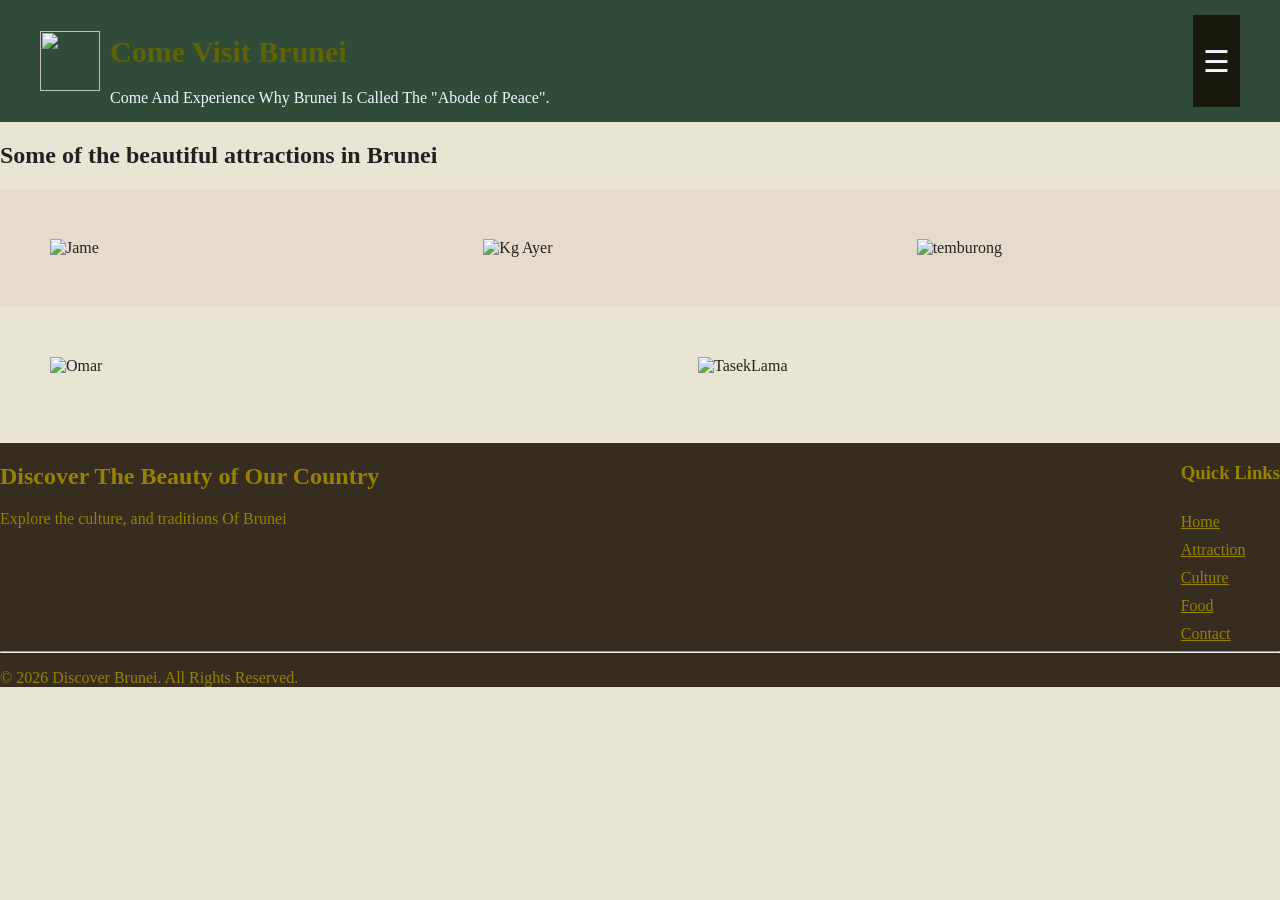
==== attraction.html @ 796202ab "Add files via upload" ====
<!DOCTYPE html>
<html lang="en">
<head>
    <meta charset="UTF-8">
    <meta name="viewport" content="width=device-width, initial-scale=1.0">
    <title>Document</title>
    <link rel="stylesheet" href="style.css">
    <script src="script.js" defer></script>
</head>
<body>
    <main>
        <header>
        <div class="logo">
            <img src="image/logo.png">
            <div class="logo-text">
                <h1>Come Visit Brunei</h1>
                <P>Come And Experience Why Brunei Is Called The "Abode of Peace".</P>
            </div>
        </div>
        <button id="menuBtn">☰</button>
        <nav id="navMenu">
            <ul>
                <li><a href="Home.html">Home</a></li>
                <li><a href="attraction.html">Attraction</a></li>
                <li><a href="culture.html">Culture</a></li>
                <li><a href="food.html">Food</a></li>
                <li><a href="contact.html">Contact</a></li>
            </ul>
        </nav>
    </header>
    <section id="attraction">
        <h2>Some of the beautiful attractions in Brunei</h2>
        <div class="attraction-container">
            <article class="attraction-card">
                <img src="image/Jame Asr.jpg" alt="Jame">
                <div class="image-details">
                    <h3>Jame' Asr Hassanil Bolkiah Mosque</h3>
                    <p>Located in Bandar Seri Begawan. It is the largest mosque in Brunei. The mosque features 29 golden domes, surrounded by beautiful landscaped gardens and fountains.</p>
                </div>
            </article>
            <article class="attraction-card">
                <img src="image/Kg Ayer.jpg" alt="Kg Ayer">
                <div class="image-details">
                    <h3>Kampong Ayer or Venice of the East</h3>
                    <p>A village that was build on water where it is home to all classes of citizens in Brunei. Visitors will go and use a water taxi to go across with a payment of $1.</p>
                </div>
            </article>
            <article class="attraction-card">
                <img src="image/temburong.jpg" alt="temburong">
                <div class="image-details">
                    <h3>Ulu Temburong National Park</h3>
                    <p>Located un th eastermost of Brunei called Temburong. This is the first national park that was protected since 1991.</p>
                </div>
            </article>
        </div>
    </section>
        <div class="flex-container">
            <article class="attraction-card">
                <img src="image/omar ali.jpg" alt="Omar">
                <div class="image-details">
                    <h3>Omar Ali Saifuddien Mosque</h3>
                    <p>Located in Bandar Seri Begawan. It has a gold dome that dominates the city's skyline. Interior is decorated with rugs from Saudi Arabia and walls made from Italian marble.</p>
                </div>
            </article>
            <article class="attraction-card">
                <img src="image/tasek.jpg" alt="TasekLama">
                <div class="image-details">
                    <h3>Tasek Lama</h3>
                    <p>An urban park also located at Bandar Seri Begawan. The key features and attractions here is the waterfall and lake.</p>
                </div>
            </article>
    </main><br>
    <footer>
        <div class="footer-container">
            <div class="footer-about">
                <h2>Discover The Beauty of Our Country</h2>
                <p>Explore the culture, and traditions Of Brunei</p><br>
            </div>
            <div class="footer-link">
                <h3>Quick Links</h3>
                <a href="Home.html">Home</a>
                <a href="attraction.html">Attraction</a>
                <a href="culture.html">Culture</a>
                <a href="food.html">Food</a>
                <a href="contact.html">Contact</a>
            </div>
        </div>
        <hr>
        <p>© 2026 Discover Brunei. All Rights Reserved.</p>
    </footer>
</body>
</html>
---- style.css ----
body {
    margin: 0;
    font-family: 'Times New Roman', sans-serif;
    background-color: #E9E5D5;
    color: #242020;
}

header {
    background-color: #304B38;
    display: flex;
    justify-content: space-between;
    padding: 15px 40px;
}

.hero{
    position: relative;
    height: 600px;
    display: flex;
    justify-content: center;
    align-items: center;
    text-align: center;
    overflow: hidden;
}

.intro {
    position: relative;
    color: #014614;
    z-index: 2;
    font-size: 70px;
    text-align: center;
}

video {
     position: absolute;
    top: 0;
    left: 0;
    width: 100%;
    height: 90%;
    object-fit: cover;
}

.logo{
    display: flex;
    align-items: center;
    gap: 10px;
}

.logo img{
    width: 60px;
    height: 60px;
    object-fit: contain;
}

.logo-text{
    display: flex;
    flex-direction: column ;
}

.logo-text h1{
    font-size: 30px;
    color: #606303;
}

.logo-text p{
    color:aliceblue;
    margin: 0;
}

#menuBtn {
    background-color: #18180c;
    color: aliceblue;
    font-size: 30px;
    cursor: pointer;
    padding: 7px 10px;
    border: none;
}

header {
    position: relative;
}

#navMenu {
    display: none;
    position: absolute;
    right: 0;
    width: 150px;
    top: 100%;
    padding: 180;
    background-color: #362c20a4;
    z-index: 100;
}

#navMenu.show{
    display: block;
}

#navMenu ul{
    display: block;
    list-style: none;
    padding: 0;
    margin: 0;
}

#navMenu li {
    padding: 12px;
    text-align: center;
}

#navMenu li:hover {
    background-color: #8f7450c8;
}

#navMenu a {
    color: aliceblue;
    display: block;
}

.explore-section {
    padding: 70px 5%;
    text-align: center;
    background: #f5f0e8;
}

.explore-section h2 {
    font-size: 40px;
    color: #014614;
}

.explore-section p {
    font-size: 27px;
}

.explore-container {
    display: flex;
    gap: 25px;
    margin-top: 40px;
}

.explore-card {
    flex: 1;
    height: 400px;
    border-radius: 15px;
    overflow: hidden;
    display: flex;
    align-items: flex-end;
    background-size: cover;
    background-position: center;
    position: relative;
    opacity: 0;
    transform: translateX(100px);
    transition: 0.8s ease;
}

.explore-card.show {
    opacity: 1;
    transform: translateX(0);
}

.explore-card:nth-child(1) {
    background-image:
    linear-gradient(transparent, #000000cc),
    url("image/Jame Asr.jpg");
}

.explore-card:nth-child(2) {
    background-image:
    linear-gradient(transparent, #000000cc),
    url("image/tenunan.jpg");
}

.explore-card:nth-child(3) {
    background-image:
    linear-gradient(transparent, #000000cc),
    url("image/ambuyat.jpg");
}

.card-content {
    color: white;
    text-align: left;
    padding: 25px;
    width: 100%;
}

.card-content a {
    display: inline-block;
    padding: 10px 20px;
    background: #604200;
    color: white;
    text-decoration: none;
    border-radius: 20px;
}

.history{
    background-color: #a68a6499;
    padding: 40px;
    margin: 40px auto;
    max-width: 1100px;
    border-radius: 20px;
    text-align: center;
    box-shadow: 0 4px 10px #3f341594;
}

.history h3{
    color: #958301;
    font-size: 30px;
}

.history p{
    color:aliceblue;
    line-height: 1.3;
    font-size: 24px;
}

.history a{
    display: inline-block;
    background-color: #362c20;
    color: #958301;
    padding: 10px 16px;
    border-radius: 5px;
}

.attraction-container {
    display: flex;
    gap: 20px;
    margin-top: 20px;
    background-color: #e2d6c78c;
}

.attraction-card {
    flex: 1;
    padding: 50px;
    position: relative;
    overflow: hidden;
    border-radius: 10px;
    cursor: pointer;
}

.attraction-card img {
    width: 100%;
    height: 100%;
    object-fit: cover;
    display: block;
    transition: transform 0.5 ease;
}

.image-details {
    position: absolute;
    bottom: 0;
    left: 0;
    width: 100%;
    height: 100%;
    box-sizing: border-box;
    padding: 25px;

    display: flex;
    flex-direction: column;
    justify-content: flex-end;

    color: white;
    text-align: left;

    background: linear-gradient(
        transparent,
        #000000e6
    );
    opacity: 0;
    transition: 0.5s ease;
}

.attraction-card:hover .image-details {
    opacity: 1;
}

.attraction-card:hover img {
    transform: scale(1.1);
}

footer {
    background-color: #362c20;
    color:#958301
}

.footer-container{
    display:flex;
    justify-content: space-between;
    align-items: flex-start;
}
.footer-about{
    max-width: 400px;
}

.footer-link{
    display: flex;
    flex-direction: column;
    gap: 10px;
}

.footer-link a{
    color:#958301;
}

.flex-container {
    display: flex;
    gap: 16px;
}

.flex-card {
    flex: 1;
    padding: 50px;
    text-align: center;
    border-radius: 10px;
    background: #a68a6499;
    color: white;
    font-weight: bold;
    box-shadow: 0 4px 10px #3f341594;
}

.flex-card img {
    width: 100%;
    height: 400px;
    object-fit: cover;
    display: block;
}

.food h2{
    font-size: 30px;
}

.food p{
    font-size: 20px;
}

.flex-food{
    background-color: #f1c49751;
    padding: 10px;

}

.culture-text h1 {
    font-weight: bold;
}

.culture-text p {
    font-size: 20px;
}

.culture-section {
    padding: 30px;
    text-align: center;
}

.culture-section h2{
    color: #362c20;
    font-size: 40px;
    font-weight: bold;
}

.culture-section h3{
    font-size: 33px;
    color:rgb(79, 58, 0);
}

.culture-section p{
    font-size: 23px;
    color: #362c20;
}

.culture-section img{
    width: 100%;
    max-width: 1700px;
    height: 300;
    border-radius: 10px;
}

.culture-images {
    display:flex;
    justify-content: center;
    gap:30px;
    align-items: stretch;
}

.culture-items {
    text-align: center;
    width: 350px;
}

.culture-items img {
    width: 300px;
    max-width: 400px;
    object-fit: cover;
    border-radius: 10px;
}

.culture-items h4 {
    font-size: 20px;
    color: #242020;
}

.culture-things img {
    width: 700px;
}

.culture-images h3 {
    color: #606303;
    margin-top: 10px;
}

.text{
    flex: 1;
    text-align: left;
}

.details {
    display: none;
    font-size: 25px;
}

.details.show{
    display: block;
}

.food-details h2 {  
    font-size: 30px;
    color: #604200;
}

.food-details p {   
    color: #18180c;
}

.detailsBtn {
    background-color: #393024;
    color: aliceblue;
    padding: 10px 20px;
    border: none;
    border-radius: 10px;
    cursor: pointer;
}

.contact-info {
    background-color: #7a614176;
    padding: 30px;
    border-radius: 10px;
    box-shadow: 0 4px 10px #3f341594;
}

.contact-info p {
    font-size: 20px;
}

.contact-container{
    display: flex;
    align-items: center;
    gap: 20px;
    background-color: #8d6d429c;
    padding: 20px;
    border-radius: 10px;
    box-shadow: 0 4px 10px #3f341594;
}
.contact-form {
    flex: 1.7;
    text-align: left;
    box-shadow: #18180c;
}

.contact-form label {
    display: block;
    margin-bottom: 10px;
    font-weight: bold;
}

.contact-form input, .contact-form textarea {
    width: 100%;
    padding: 10px;
    margin-bottom: 20px;
    border-radius: 10px;
    font-size: 15px;
    box-sizing: border-box;
    align-items: normal;
}

.contact-form button {
    display: block;
    padding: 12px 20px;
    border-radius: 5px;
    cursor: pointer;
    font-size: 14px;
    background-color: #868670ae;
}

.contact-image {
    flex: 1;
}

.contact-image img {
    width: 100%;
    height: fit-content;
    object-fit: cover;
    border-radius: 10px;
}
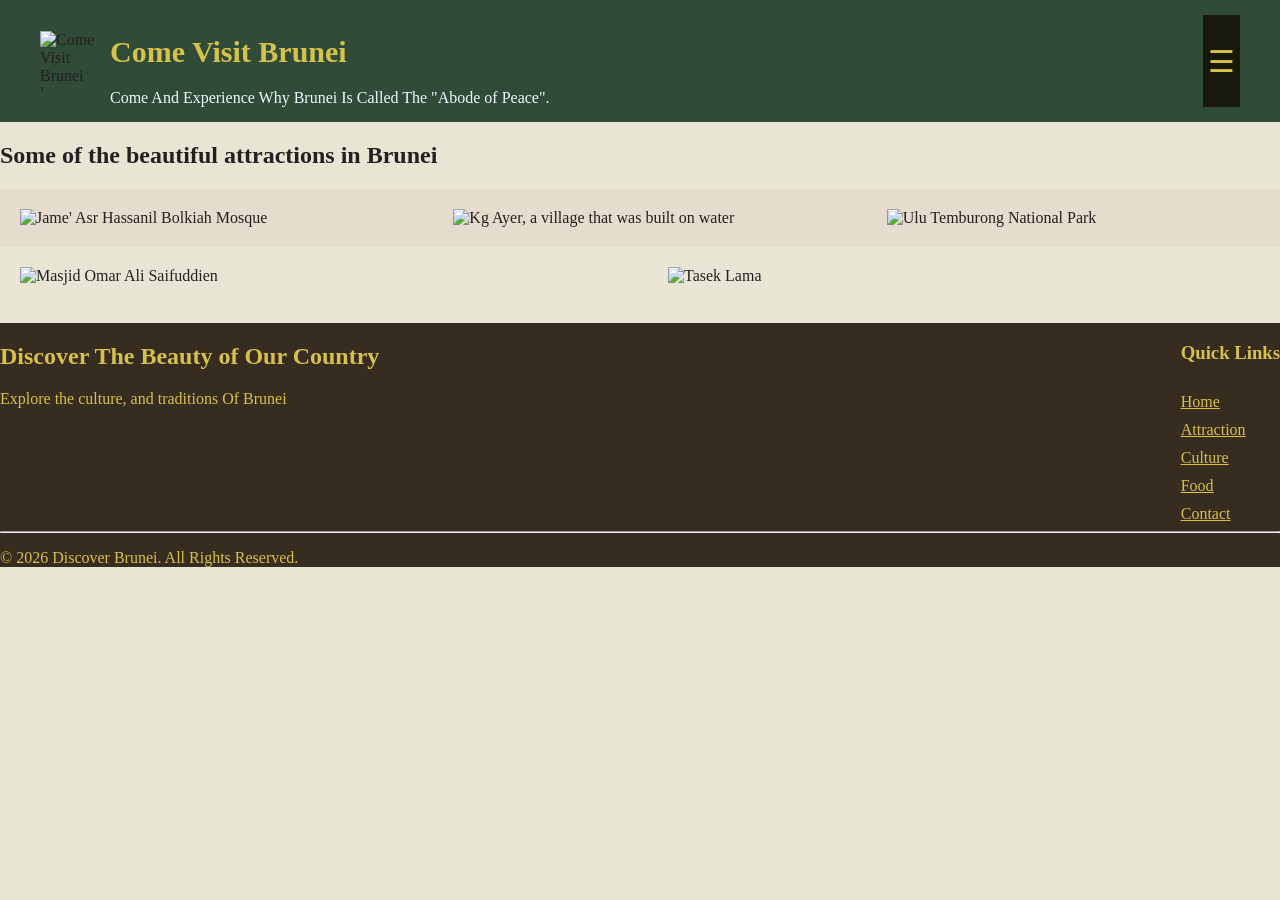
==== commit a2d983e7: "Add files via upload" ====
--- a/attraction.html
+++ b/attraction.html
@@ -3,15 +3,15 @@
 <head>
     <meta charset="UTF-8">
     <meta name="viewport" content="width=device-width, initial-scale=1.0">
-    <title>Document</title>
+    <title>Attraction | Discover Brunei</title>
     <link rel="stylesheet" href="style.css">
     <script src="script.js" defer></script>
 </head>
 <body>
-    <main>
+    
         <header>
         <div class="logo">
-            <img src="image/logo.png">
+            <img src="image/logo.png" alt="Come Visit Brunei logo">
             <div class="logo-text">
                 <h1>Come Visit Brunei</h1>
                 <P>Come And Experience Why Brunei Is Called The "Abode of Peace".</P>
@@ -28,47 +28,49 @@
             </ul>
         </nav>
     </header>
+    <main>
     <section id="attraction">
         <h2>Some of the beautiful attractions in Brunei</h2>
         <div class="attraction-container">
             <article class="attraction-card">
-                <img src="image/Jame Asr.jpg" alt="Jame">
+                <img src="image/JameAsr.jpg" alt="Jame' Asr Hassanil Bolkiah Mosque">
                 <div class="image-details">
                     <h3>Jame' Asr Hassanil Bolkiah Mosque</h3>
                     <p>Located in Bandar Seri Begawan. It is the largest mosque in Brunei. The mosque features 29 golden domes, surrounded by beautiful landscaped gardens and fountains.</p>
                 </div>
             </article>
             <article class="attraction-card">
-                <img src="image/Kg Ayer.jpg" alt="Kg Ayer">
+                <img src="image/KgAyer.jpg" alt="Kg Ayer, a village that was built on water">
                 <div class="image-details">
                     <h3>Kampong Ayer or Venice of the East</h3>
-                    <p>A village that was build on water where it is home to all classes of citizens in Brunei. Visitors will go and use a water taxi to go across with a payment of $1.</p>
+                    <p>A village that was built on water where it is home to all classes of citizens in Brunei. Visitors will go and use a water taxi to go across with a payment of $1.</p>
                 </div>
             </article>
             <article class="attraction-card">
-                <img src="image/temburong.jpg" alt="temburong">
+                <img src="image/temburong.jpg" alt="Ulu Temburong National Park">
                 <div class="image-details">
                     <h3>Ulu Temburong National Park</h3>
-                    <p>Located un th eastermost of Brunei called Temburong. This is the first national park that was protected since 1991.</p>
+                    <p>Located in the easternmost of Brunei called Temburong. This is the first national park that was protected since 1991.</p>
                 </div>
             </article>
         </div>
     </section>
         <div class="flex-container">
             <article class="attraction-card">
-                <img src="image/omar ali.jpg" alt="Omar">
+                <img src="image/omarali.jpg" alt="Masjid Omar Ali Saifuddien">
                 <div class="image-details">
                     <h3>Omar Ali Saifuddien Mosque</h3>
                     <p>Located in Bandar Seri Begawan. It has a gold dome that dominates the city's skyline. Interior is decorated with rugs from Saudi Arabia and walls made from Italian marble.</p>
                 </div>
             </article>
             <article class="attraction-card">
-                <img src="image/tasek.jpg" alt="TasekLama">
+                <img src="image/tasek.jpg" alt="Tasek Lama">
                 <div class="image-details">
                     <h3>Tasek Lama</h3>
                     <p>An urban park also located at Bandar Seri Begawan. The key features and attractions here is the waterfall and lake.</p>
                 </div>
             </article>
+        </div>
     </main><br>
     <footer>
         <div class="footer-container">
--- a/style.css
+++ b/style.css
@@ -1,6 +1,6 @@
 body {
     margin: 0;
-    font-family: 'Times New Roman', sans-serif;
+    font-family: 'Times New Roman', serif;
     background-color: #E9E5D5;
     color: #242020;
 }
@@ -10,33 +10,7 @@
     display: flex;
     justify-content: space-between;
     padding: 15px 40px;
-}
-
-.hero{
     position: relative;
-    height: 600px;
-    display: flex;
-    justify-content: center;
-    align-items: center;
-    text-align: center;
-    overflow: hidden;
-}
-
-.intro {
-    position: relative;
-    color: #014614;
-    z-index: 2;
-    font-size: 70px;
-    text-align: center;
-}
-
-video {
-     position: absolute;
-    top: 0;
-    left: 0;
-    width: 100%;
-    height: 90%;
-    object-fit: cover;
 }
 
 .logo{
@@ -58,7 +32,7 @@
 
 .logo-text h1{
     font-size: 30px;
-    color: #606303;
+    color: #d6c24a;
 }
 
 .logo-text p{
@@ -68,15 +42,11 @@
 
 #menuBtn {
     background-color: #18180c;
-    color: aliceblue;
+    color: #d6c24a;
     font-size: 30px;
     cursor: pointer;
-    padding: 7px 10px;
+    padding: 8px 5px;
     border: none;
-}
-
-header {
-    position: relative;
 }
 
 #navMenu {
@@ -85,8 +55,8 @@
     right: 0;
     width: 150px;
     top: 100%;
-    padding: 180;
-    background-color: #362c20a4;
+    padding: 10px;
+    background-color: #362c20;
     z-index: 100;
 }
 
@@ -113,6 +83,148 @@
 #navMenu a {
     color: aliceblue;
     display: block;
+}
+
+/*Footer*/
+footer {
+    background-color: #362c20;
+    color:#d6c24a;
+}
+
+.footer-container{
+    display:flex;
+    justify-content: space-between;
+    align-items: flex-start;
+}
+.footer-about{
+    max-width: 400px;
+}
+
+.footer-link{
+    display: flex;
+    flex-direction: column;
+    gap: 10px;
+}
+
+.footer-link a{
+    color:#d6c24a;
+}
+
+/* Home Page */
+.hero{
+    position: relative;
+    height: 400px;
+    display: flex;
+    justify-content: center;
+    align-items: center;
+    text-align: center;
+    overflow: hidden;
+}
+
+.intro {
+    position: relative;
+    color: white;
+    z-index: 2;
+    font-size: 70px;
+    text-align: center;
+    text-shadow: 0 2px 8px #000;
+}
+
+video {
+     position: absolute;
+    top: 0;
+    left: 0;
+    width: 100%;
+    height: 100%;
+    object-fit: cover;
+}
+
+.about-brunei{
+    display: grid;
+    align-items: center;
+    gap: 30px;
+    background-color: #a68a6499;
+    padding: 60px;
+    border-radius: 20px;
+    box-shadow: 0 4px 10px #3f341594;
+}
+
+.about-text h2{
+    font-size: 35px;
+    color:#242020;
+    text-align: center;
+}
+
+.about-text p {
+    font-size: 25px;
+    color: #362c20;
+    text-align: center;
+}
+
+.about-map iframe {
+    width: 100%;
+    height: 400px;
+    border-radius: 10px;
+}
+
+.event-section {
+    padding: 60px 8%;
+    text-align: center;
+    background-color: #E9E5D5;
+}
+
+.event-container {
+    display: grid;
+    grid-template-columns: repeat(3, minmax(0, 1fr));
+    gap: 20px;
+    align-items: stretch;
+    background-color: #e2d6c78c;
+}
+
+.event-card {
+    height: 350px;
+    position: relative;
+    overflow: hidden;
+    border-radius: 10px;
+    cursor: pointer;
+}
+
+.event-card img {
+    width: 100%;
+    height: 100%;
+    object-fit: cover;
+    display: block;
+    transition: transform 0.5s ease;
+}
+
+.event-card .image-details{
+    position: absolute;
+    bottom: 0;
+    left: 0;
+    width: 100%;
+    height: 100%;
+    box-sizing: border-box;
+    padding: 25px;
+    display: flex;
+    flex-direction: column;
+    justify-content: flex-end;
+    color: #f4f010;
+    font-size: 20px;
+    text-align: center;
+    background: linear-gradient(
+        transparent,
+        #191712e6
+    );
+    opacity: 0;
+    transition: 0.5s ease;
+}
+
+.event-card:hover .image-details {
+    opacity: 1;
+}
+
+.event-card:hover img {
+    transform: scale(1.1);
 }
 
 .explore-section {
@@ -159,7 +271,7 @@
 .explore-card:nth-child(1) {
     background-image:
     linear-gradient(transparent, #000000cc),
-    url("image/Jame Asr.jpg");
+    url("image/JameAsr.jpg");
 }
 
 .explore-card:nth-child(2) {
@@ -173,6 +285,7 @@
     linear-gradient(transparent, #000000cc),
     url("image/ambuyat.jpg");
 }
+
 
 .card-content {
     color: white;
@@ -190,6 +303,199 @@
     border-radius: 20px;
 }
 
+/* Attraction Page */
+.attraction-container {
+    display: flex;
+    gap: 20px;
+    margin-top: 20px;
+    background-color: #e2d6c78c;
+}
+
+.attraction-card {
+    flex: 1;
+    padding: 20px;
+    position: relative;
+    overflow: hidden;
+    border-radius: 10px;
+    cursor: pointer;
+}
+
+.attraction-card img {
+    width: 100%;
+    height: 100%;
+    object-fit: cover;
+    display: block;
+    transition: transform 0.5s ease;
+}
+
+.image-details {
+    position: absolute;
+    bottom: 0;
+    left: 0;
+    width: 100%;
+    height: 100%;
+    box-sizing: border-box;
+    padding: 25px;
+    display: flex;
+    flex-direction: column;
+    justify-content: flex-end;
+    color: white;
+    text-align: center;
+    background: linear-gradient(
+        transparent,
+        #413b28e6
+    );
+    opacity: 0;
+    transition: 0.5s ease;
+}
+
+.attraction-card:hover .image-details {
+    opacity: 1;
+}
+
+.attraction-card:hover img {
+    transform: scale(1.1);
+}
+
+/* food and attraction container */
+.flex-container {
+    display: flex;
+    gap: 16px;
+}
+
+/* food and culture card */
+.flex-card {
+    flex: 1;
+    padding: 50px;
+    text-align: center;
+    border-radius: 10px;
+    background: #a68a6499;
+    color: #242020;
+    font-weight: bold;
+    box-shadow: 0 4px 10px #3f341594;
+}
+
+.flex-card img {
+    width: 100%;
+    height: 400px;
+    object-fit: cover;
+    display: block;
+}
+
+/* food page */
+.food h2{
+    font-size: 30px;
+}
+
+.food p{
+    font-size: 20px;
+}
+
+.flex-food{
+    background-color: #f1c49751;
+    padding: 10px;
+}
+
+.details {
+    display: none;
+    font-size: 25px;
+}
+
+.details.show{
+    display: block;
+}
+
+.food-details h2 {  
+    font-size: 30px;
+    color: #3a2800;
+}
+
+.food-details p {   
+    color: #18180c;
+}
+
+.detailsBtn {
+    background-color: #393024;
+    color: aliceblue;
+    padding: 10px 20px;
+    border: none;
+    border-radius: 10px;
+    cursor: pointer;
+}
+
+/* Culture Page */
+.culture-text h1 {
+    font-weight: bold;
+}
+
+.culture-text p {
+    font-size: 20px;
+}
+
+.culture-section {
+    padding: 30px;
+    text-align: center;
+}
+
+.culture-section h2{
+    color: #362c20;
+    font-size: 40px;
+    font-weight: bold;
+}
+
+.culture-section h3{
+    font-size: 33px;
+    color:rgb(79, 58, 0);
+}
+
+.culture-section p{
+    font-size: 23px;
+    color: #362c20;
+}
+
+.culture-section img{
+    width: 100%;
+    max-width: 1370px;
+    height: 420px;
+    border-radius: 10px;
+}
+
+.culture-images {
+    display:flex;
+    flex-wrap: wrap;
+    justify-content: center;
+    gap:30px;
+    align-items: stretch;
+}
+
+.culture-items {
+    text-align: center;
+    width: 100%;
+    max-width: 350px;
+}
+
+.culture-items img {
+    width: 300px;
+    max-width: 400px;
+    object-fit: cover;
+    border-radius: 10px;
+}
+
+.culture-items h4 {
+    font-size: 20px;
+    color: #242020;
+}
+
+.culture-things img {
+    width: 100%;
+    max-width: 700px;
+}
+
+.culture-images h3 {
+    color: #4f3a00;
+    margin-top: 10px;
+}
+
 .history{
     background-color: #a68a6499;
     padding: 40px;
@@ -201,12 +507,12 @@
 }
 
 .history h3{
-    color: #958301;
+    color: #362c20;
     font-size: 30px;
 }
 
 .history p{
-    color:aliceblue;
+    color:#242020;
     line-height: 1.3;
     font-size: 24px;
 }
@@ -214,195 +520,9 @@
 .history a{
     display: inline-block;
     background-color: #362c20;
-    color: #958301;
+    color: #d6c24a;
     padding: 10px 16px;
     border-radius: 5px;
-}
-
-.attraction-container {
-    display: flex;
-    gap: 20px;
-    margin-top: 20px;
-    background-color: #e2d6c78c;
-}
-
-.attraction-card {
-    flex: 1;
-    padding: 50px;
-    position: relative;
-    overflow: hidden;
-    border-radius: 10px;
-    cursor: pointer;
-}
-
-.attraction-card img {
-    width: 100%;
-    height: 100%;
-    object-fit: cover;
-    display: block;
-    transition: transform 0.5 ease;
-}
-
-.image-details {
-    position: absolute;
-    bottom: 0;
-    left: 0;
-    width: 100%;
-    height: 100%;
-    box-sizing: border-box;
-    padding: 25px;
-
-    display: flex;
-    flex-direction: column;
-    justify-content: flex-end;
-
-    color: white;
-    text-align: left;
-
-    background: linear-gradient(
-        transparent,
-        #000000e6
-    );
-    opacity: 0;
-    transition: 0.5s ease;
-}
-
-.attraction-card:hover .image-details {
-    opacity: 1;
-}
-
-.attraction-card:hover img {
-    transform: scale(1.1);
-}
-
-footer {
-    background-color: #362c20;
-    color:#958301
-}
-
-.footer-container{
-    display:flex;
-    justify-content: space-between;
-    align-items: flex-start;
-}
-.footer-about{
-    max-width: 400px;
-}
-
-.footer-link{
-    display: flex;
-    flex-direction: column;
-    gap: 10px;
-}
-
-.footer-link a{
-    color:#958301;
-}
-
-.flex-container {
-    display: flex;
-    gap: 16px;
-}
-
-.flex-card {
-    flex: 1;
-    padding: 50px;
-    text-align: center;
-    border-radius: 10px;
-    background: #a68a6499;
-    color: white;
-    font-weight: bold;
-    box-shadow: 0 4px 10px #3f341594;
-}
-
-.flex-card img {
-    width: 100%;
-    height: 400px;
-    object-fit: cover;
-    display: block;
-}
-
-.food h2{
-    font-size: 30px;
-}
-
-.food p{
-    font-size: 20px;
-}
-
-.flex-food{
-    background-color: #f1c49751;
-    padding: 10px;
-
-}
-
-.culture-text h1 {
-    font-weight: bold;
-}
-
-.culture-text p {
-    font-size: 20px;
-}
-
-.culture-section {
-    padding: 30px;
-    text-align: center;
-}
-
-.culture-section h2{
-    color: #362c20;
-    font-size: 40px;
-    font-weight: bold;
-}
-
-.culture-section h3{
-    font-size: 33px;
-    color:rgb(79, 58, 0);
-}
-
-.culture-section p{
-    font-size: 23px;
-    color: #362c20;
-}
-
-.culture-section img{
-    width: 100%;
-    max-width: 1700px;
-    height: 300;
-    border-radius: 10px;
-}
-
-.culture-images {
-    display:flex;
-    justify-content: center;
-    gap:30px;
-    align-items: stretch;
-}
-
-.culture-items {
-    text-align: center;
-    width: 350px;
-}
-
-.culture-items img {
-    width: 300px;
-    max-width: 400px;
-    object-fit: cover;
-    border-radius: 10px;
-}
-
-.culture-items h4 {
-    font-size: 20px;
-    color: #242020;
-}
-
-.culture-things img {
-    width: 700px;
-}
-
-.culture-images h3 {
-    color: #606303;
-    margin-top: 10px;
 }
 
 .text{
@@ -410,33 +530,7 @@
     text-align: left;
 }
 
-.details {
-    display: none;
-    font-size: 25px;
-}
-
-.details.show{
-    display: block;
-}
-
-.food-details h2 {  
-    font-size: 30px;
-    color: #604200;
-}
-
-.food-details p {   
-    color: #18180c;
-}
-
-.detailsBtn {
-    background-color: #393024;
-    color: aliceblue;
-    padding: 10px 20px;
-    border: none;
-    border-radius: 10px;
-    cursor: pointer;
-}
-
+/* Contact Page */
 .contact-info {
     background-color: #7a614176;
     padding: 30px;
@@ -460,7 +554,6 @@
 .contact-form {
     flex: 1.7;
     text-align: left;
-    box-shadow: #18180c;
 }
 
 .contact-form label {
@@ -485,7 +578,8 @@
     border-radius: 5px;
     cursor: pointer;
     font-size: 14px;
-    background-color: #868670ae;
+    background-color: #d6c24a;
+    color: #242020;
 }
 
 .contact-image {
@@ -497,4 +591,258 @@
     height: fit-content;
     object-fit: cover;
     border-radius: 10px;
+}
+
+.travel-container {
+    display: flex;
+    flex-wrap: wrap;
+    justify-content: center;
+    gap: 25px;
+    padding: 40px 5px;
+    text-align: center;
+}
+
+.travel-card {
+    max-width: 400px;
+    background-color: #8d6d429c;
+    color: #18180c;
+    border-radius: 15px;
+    overflow: hidden;
+}
+
+.travel-card img {
+    width: 100%;
+    height: 300px;
+    object-fit: cover;
+}
+
+.travel-card h3 {
+    font-size: 20px;
+}
+
+.travel-card p {
+    line-height: 1.5;
+}
+
+.visa-info {
+    display: flex;
+    align-items: center;
+    gap: 30px;
+    padding: 60px;
+    margin: 20px;
+    background-color: #8d6d429c;
+    color: #242020;
+    border-radius: 15px;
+}
+
+/*For Phone*/
+@media screen and (max-width: 700px) {
+    header {
+        padding: 10px 15px;
+        align-items: center;
+    }
+
+    .logo-text h1 {
+        font-size: 20px;
+    }
+
+    .logo-text p {
+        font-size: 12px;
+    }
+
+    /* Hero section */
+    .hero {
+        height: 300px;
+    }
+
+    .intro {
+        font-size: 35px;
+        padding: 10px;
+    }
+
+    /* About Brunei */
+    .about-brunei {
+        padding: 25px 15px;
+    }
+
+    .about-text h2 {
+        font-size: 27px;
+    }
+
+    .about-text p {
+        font-size: 18px;
+    }
+
+    .about-map iframe {
+        height: 250px;
+    }
+
+    /* Events */
+    .event-section {
+        padding: 40px 5%;
+    }
+
+    .event-container {
+        grid-template-columns: 1fr;
+    }
+
+    /* Explore section */
+    .explore-section h2 {
+        font-size: 30px;
+    }
+
+    .explore-section p {
+        font-size: 18px;
+    }
+
+    .explore-container {
+        flex-direction: column;
+        align-items: center;
+    }
+
+    .explore-card {
+        width: 100%;
+        flex: none;
+        height: 300px;
+    }
+
+    .history {
+        margin: 20px 10px;
+        padding: 25px 15px;
+    }
+
+    .history h3 {
+        font-size: 24px;
+    }
+
+    .history p {
+        font-size: 18px;
+    }
+
+    /* Attraction cards */
+    .attraction-container {
+        flex-direction: column;
+        padding: 15px;
+    }
+
+    .attraction-card {
+        padding: 15px;
+        min-height: 250px;
+    }
+
+    .attraction-card img {
+        height: 250px;
+    }
+
+    /* Footer */
+    .footer-container {
+        flex-direction: column;
+        gap: 25px;
+        padding: 20px;
+    }
+
+    /* Food cards */
+    .flex-container {
+        flex-direction: column;
+        padding: 15px;
+    }
+
+    .flex-card {
+        padding: 20px;
+    }
+
+    .flex-card img {
+        height: 250px;
+    }
+
+    /* Culture section */
+    .culture-section {
+        padding: 20px 10px;
+    }
+
+    .culture-section h2 {
+        font-size: 30px;
+    }
+
+    .culture-section h3 {
+        font-size: 25px;
+    }
+
+    .culture-section p {
+        font-size: 18px;
+    }
+
+    .culture-images {
+        flex-direction: column;
+        align-items: center;
+    }
+
+    .culture-items {
+        width: 100%;
+        max-width: 350px;
+    }
+
+    .culture-items img {
+        width: 100%;
+        height: 250px;
+    }
+
+    .culture-things img {
+        width: 100%; 
+    }
+
+    /* Contact section */
+    .contact-container {
+        flex-direction: column;
+        padding: 15px;
+    }
+
+    .contact-form,
+    .contact-image {
+        width: 100%;
+        box-sizing: border-box;
+    }
+
+    .contact-form input,
+    .contact-form textarea {
+        width: 100%;
+    }
+
+    .contact-image img {
+        height: 250px;
+    }
+
+    /* Travel cards */
+    .travel-container {
+        flex-direction: column;
+        align-items: center;
+    }
+
+    .travel-card {
+        width: 100%;
+        max-width: 400px;
+    }
+
+    .travel-card img {
+        height: 320px;
+    }
+
+    /* Visa section */
+    .visa-info {
+        flex-direction: column;
+        padding: 25px 15px;
+        margin: 15px;
+        text-align: center;
+    }
+}
+@media (hover: none) {
+    .event-card .image-details,
+    .attraction-card .image-details {
+        opacity: 1;
+    }
+}
+
+.event-card:focus-within .image-details,
+.attraction-card:focus-within .image-details {
+    opacity: 1;
 }
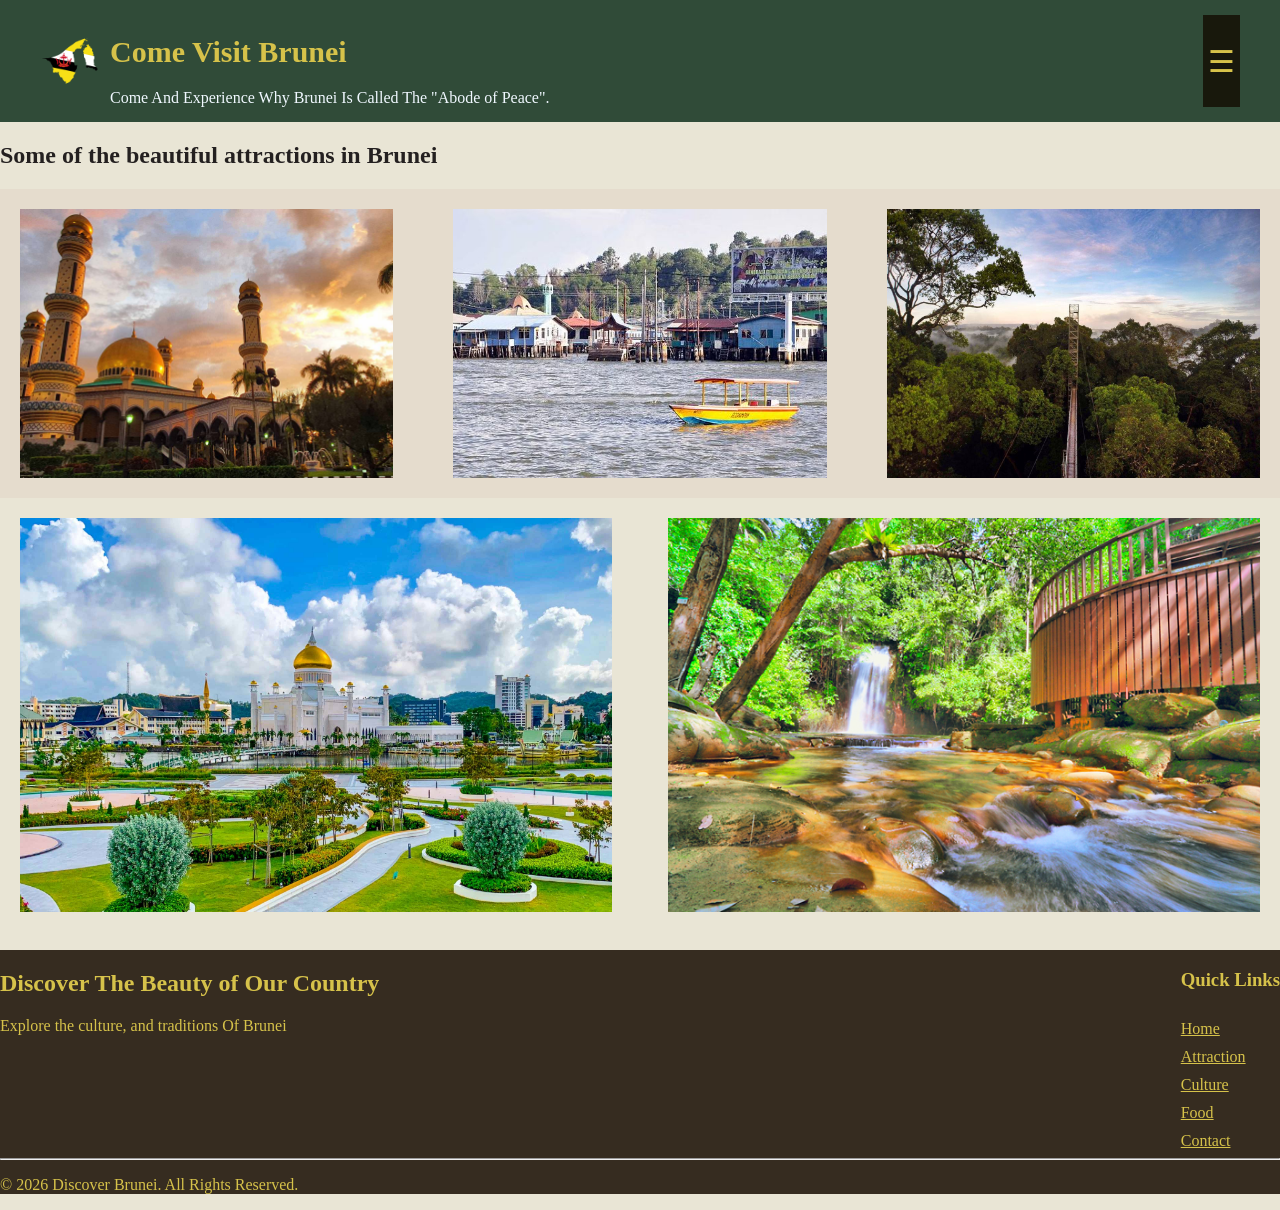
==== commit cf9de445: "Add files via upload" ====
--- a/attraction.html
+++ b/attraction.html
@@ -8,8 +8,9 @@
     <script src="script.js" defer></script>
 </head>
 <body>
-    
+        <!--This is header section-->
         <header>
+        <!--Website logo and title-->
         <div class="logo">
             <img src="image/logo.png" alt="Come Visit Brunei logo">
             <div class="logo-text">
@@ -18,9 +19,11 @@
             </div>
         </div>
         <button id="menuBtn">☰</button>
+
+        <!--navigation links to other pages-->
         <nav id="navMenu">
             <ul>
-                <li><a href="Home.html">Home</a></li>
+                <li><a href="index.html">Home</a></li>
                 <li><a href="attraction.html">Attraction</a></li>
                 <li><a href="culture.html">Culture</a></li>
                 <li><a href="food.html">Food</a></li>
@@ -29,6 +32,8 @@
         </nav>
     </header>
     <main>
+
+    <!--attraction section showing images and information-->
     <section id="attraction">
         <h2>Some of the beautiful attractions in Brunei</h2>
         <div class="attraction-container">
@@ -55,6 +60,8 @@
             </article>
         </div>
     </section>
+
+    <!--also attraction section show images and information but are place below the three images above-->
         <div class="flex-container">
             <article class="attraction-card">
                 <img src="image/omarali.jpg" alt="Masjid Omar Ali Saifuddien">
@@ -72,6 +79,8 @@
             </article>
         </div>
     </main><br>
+    
+    <!--footer section contains website information and quick links-->
     <footer>
         <div class="footer-container">
             <div class="footer-about">
@@ -80,7 +89,7 @@
             </div>
             <div class="footer-link">
                 <h3>Quick Links</h3>
-                <a href="Home.html">Home</a>
+                <a href="index.html">Home</a>
                 <a href="attraction.html">Attraction</a>
                 <a href="culture.html">Culture</a>
                 <a href="food.html">Food</a>
--- a/style.css
+++ b/style.css
@@ -1,22 +1,22 @@
 body {
     margin: 0;
-    font-family: 'Times New Roman', serif;
-    background-color: #E9E5D5;
-    color: #242020;
+    font-family: 'Times New Roman', serif; /*set font style to Times New Roman*/
+    background-color: #E9E5D5; /*make the background to #E9E5D5*/
+    color: #242020; /*for text colour*/
 }
 
 header {
-    background-color: #304B38;
-    display: flex;
-    justify-content: space-between;
-    padding: 15px 40px;
-    position: relative;
+    background-color: #304B38; /*make header backgroun dark green*/
+    display: flex; /*place header content in flexible layout*/
+    justify-content: space-between; /*push content to opposite sides*/
+    padding: 15px 40px; /*to add space inside header*/
+    position: relative; /*provide position reference for elements positioned inside*/
 }
 
 .logo{
-    display: flex;
-    align-items: center;
-    gap: 10px;
+    display: flex; /*make logo and text beside each other*/
+    align-items: center; /*vertically align*/
+    gap: 10px; /*spacing between logo and text*/
 }
 
 .logo img{
@@ -40,24 +40,25 @@
     margin: 0;
 }
 
+/*Menu*/
 #menuBtn {
-    background-color: #18180c;
-    color: #d6c24a;
-    font-size: 30px;
-    cursor: pointer;
-    padding: 8px 5px;
-    border: none;
+    background-color: #18180c; /*change button background colour*/
+    color: #d6c24a; /*make symbol into a colour*/
+    font-size: 30px; /*control symbol size*/
+    cursor: pointer; /*change the cursor when hovering*/
+    padding: 8px 5px; /*create space inside button*/
+    border: none; /*remove default button border*/
 }
 
 #navMenu {
-    display: none;
-    position: absolute;
-    right: 0;
-    width: 150px;
-    top: 100%;
-    padding: 10px;
-    background-color: #362c20;
-    z-index: 100;
+    display: none; /*hides the navigation menu*/
+    position: absolute; /*make the menu to be positioned independently*/
+    right: 0; /*aligns to the right*/
+    width: 150px; /*set its width*/
+    top: 100%; /*position it below the header*/
+    padding: 10px; /*add spacing*/
+    background-color: #362c20; /*give menu a brown colour*/
+    z-index: 100; /*make it appear above overlapping content*/
 }
 
 #navMenu.show{
@@ -76,7 +77,7 @@
     text-align: center;
 }
 
-#navMenu li:hover {
+#navMenu li:hover { /*for hover*/
     background-color: #8f7450c8;
 }
 
@@ -87,14 +88,14 @@
 
 /*Footer*/
 footer {
-    background-color: #362c20;
+    background-color: #362c20; /*for the colour of the background in footer section*/
     color:#d6c24a;
 }
 
 .footer-container{
-    display:flex;
-    justify-content: space-between;
-    align-items: flex-start;
+    display:flex; /*arrange content horizontally*/
+    justify-content: space-between; /*create space between footer section*/
+    align-items: flex-start; /*aligns towards the top*/
 }
 .footer-about{
     max-width: 400px;
@@ -112,13 +113,13 @@
 
 /* Home Page */
 .hero{
-    position: relative;
-    height: 400px;
-    display: flex;
-    justify-content: center;
-    align-items: center;
-    text-align: center;
-    overflow: hidden;
+    position: relative; /*provide positioning reference for video and heading*/
+    height: 400px; /*set height*/
+    display: flex; /*enable flexible positioning*/
+    justify-content: center; /*centres content horizontally*/
+    align-items: center; /*centres content vetically*/
+    text-align: center; /*centres the text*/
+    overflow: hidden; /*hides anything extending the hero section*/
 }
 
 .intro {
@@ -131,12 +132,12 @@
 }
 
 video {
-     position: absolute;
-    top: 0;
-    left: 0;
-    width: 100%;
-    height: 100%;
-    object-fit: cover;
+    position: absolute; /*position the video inside parent section*/
+    top: 0; /*position it at top corner*/
+    left: 0; /*position it at left corner*/
+    width: 100%; /*make it fill hero section*/
+    height: 100%; /*make it fill hero section*/
+    object-fit: cover; /*make video cover entire section without stretching*/
 }
 
 .about-brunei{
@@ -174,11 +175,11 @@
 }
 
 .event-container {
-    display: grid;
-    grid-template-columns: repeat(3, minmax(0, 1fr));
-    gap: 20px;
-    align-items: stretch;
-    background-color: #e2d6c78c;
+    display: grid; /*create a grid section*/
+    grid-template-columns: repeat(3, minmax(0, 1fr)); /*make three equal-width columns, repeat three times and allow sharing the available space */
+    gap: 20px; /*create space between event cards*/
+    align-items: stretch; /*make grid stretch to fill available height*/
+    background-color: #e2d6c78c; /**/
 }
 
 .event-card {
@@ -197,7 +198,7 @@
     transition: transform 0.5s ease;
 }
 
-.event-card .image-details{
+.event-card .image-details{ 
     position: absolute;
     bottom: 0;
     left: 0;
@@ -219,11 +220,11 @@
     transition: 0.5s ease;
 }
 
-.event-card:hover .image-details {
+.event-card:hover .image-details { /*display information when hover*/
     opacity: 1;
 }
 
-.event-card:hover img {
+.event-card:hover img { /*enlarge image when hover*/
     transform: scale(1.1);
 }
 
@@ -243,9 +244,9 @@
 }
 
 .explore-container {
-    display: flex;
-    gap: 25px;
-    margin-top: 40px;
+    display: flex; /*make cards to be placed beside each other*/
+    gap: 25px; /*add space between cards*/
+    margin-top: 40px; /*creates space above the card*/
 }
 
 .explore-card {
@@ -263,7 +264,7 @@
     transition: 0.8s ease;
 }
 
-.explore-card.show {
+.explore-card.show { /*make cards visible and move back to original positions*/
     opacity: 1;
     transform: translateX(0);
 }
@@ -304,7 +305,7 @@
 }
 
 /* Attraction Page */
-.attraction-container {
+.attraction-container { /*make attraction card place beside each other and spacing */
     display: flex;
     gap: 20px;
     margin-top: 20px;
@@ -349,30 +350,30 @@
     transition: 0.5s ease;
 }
 
-.attraction-card:hover .image-details {
+.attraction-card:hover .image-details { /*show information when hover*/
     opacity: 1;
 }
 
-.attraction-card:hover img {
+.attraction-card:hover img { /*enlarge image when hover*/
     transform: scale(1.1);
 }
 
 /* food and attraction container */
-.flex-container {
+.flex-container { /*arrange food and culture cards horizontally with spacing between them*/
     display: flex;
     gap: 16px;
 }
 
 /* food and culture card */
 .flex-card {
-    flex: 1;
-    padding: 50px;
-    text-align: center;
-    border-radius: 10px;
-    background: #a68a6499;
-    color: #242020;
-    font-weight: bold;
-    box-shadow: 0 4px 10px #3f341594;
+    flex: 1; /*allow cards to share available space equally*/
+    padding: 50px; /*add space  inside each cards*/
+    text-align: center; /*centres the text*/
+    border-radius: 10px; /*round the corners*/
+    background: #a68a6499; /*change colour for background*/
+    color: #242020; /*change text colour*/
+    font-weight: bold; /*make text bold*/
+    box-shadow: 0 4px 10px #3f341594; /*add shadow around the card*/
 }
 
 .flex-card img {
@@ -396,12 +397,12 @@
     padding: 10px;
 }
 
-.details {
+.details { /*hides the extra information*/
     display: none;
     font-size: 25px;
 }
 
-.details.show{
+.details.show{ /*display the information  when JavaScript adds the "show" class*/
     display: block;
 }
 
@@ -414,7 +415,7 @@
     color: #18180c;
 }
 
-.detailsBtn {
+.detailsBtn { /*styles the Read More button*/
     background-color: #393024;
     color: aliceblue;
     padding: 10px 20px;
@@ -455,17 +456,16 @@
 
 .culture-section img{
     width: 100%;
-    max-width: 1370px;
     height: 420px;
     border-radius: 10px;
 }
 
 .culture-images {
-    display:flex;
-    flex-wrap: wrap;
-    justify-content: center;
-    gap:30px;
-    align-items: stretch;
+    display:flex; /*arrange the images in flexible layout*/
+    flex-wrap: wrap; /*make image to move onto another row when there is no space*/
+    justify-content: center; /*centres the image*/
+    gap:30px; /*create spacing between image*/
+    align-items: stretch; /*stretch items to fill available cross-axis space*/
 }
 
 .culture-items {
@@ -542,7 +542,7 @@
     font-size: 20px;
 }
 
-.contact-container{
+.contact-container{  /*place contact form and images beside each other adn vertically align*/
     display: flex;
     align-items: center;
     gap: 20px;
@@ -551,7 +551,7 @@
     border-radius: 10px;
     box-shadow: 0 4px 10px #3f341594;
 }
-.contact-form {
+.contact-form { /*allow contact form to get larger when there is space*/
     flex: 1.7;
     text-align: left;
 }
@@ -562,7 +562,7 @@
     font-weight: bold;
 }
 
-.contact-form input, .contact-form textarea {
+.contact-form input, .contact-form textarea { /*apply consisten styling to form input and textarea*/
     width: 100%;
     padding: 10px;
     margin-bottom: 20px;
@@ -636,7 +636,7 @@
 }
 
 /*For Phone*/
-@media screen and (max-width: 700px) {
+@media screen and (max-width: 700px) { /*applies different style when screen is 700 pixels*/
     header {
         padding: 10px 15px;
         align-items: center;
@@ -804,7 +804,7 @@
     }
 
     .contact-form input,
-    .contact-form textarea {
+    .contact-form textarea { 
         width: 100%;
     }
 
@@ -835,7 +835,7 @@
         text-align: center;
     }
 }
-@media (hover: none) {
+@media (hover: none) { /*display information by default for device that does not ssupport hover*/
     .event-card .image-details,
     .attraction-card .image-details {
         opacity: 1;
